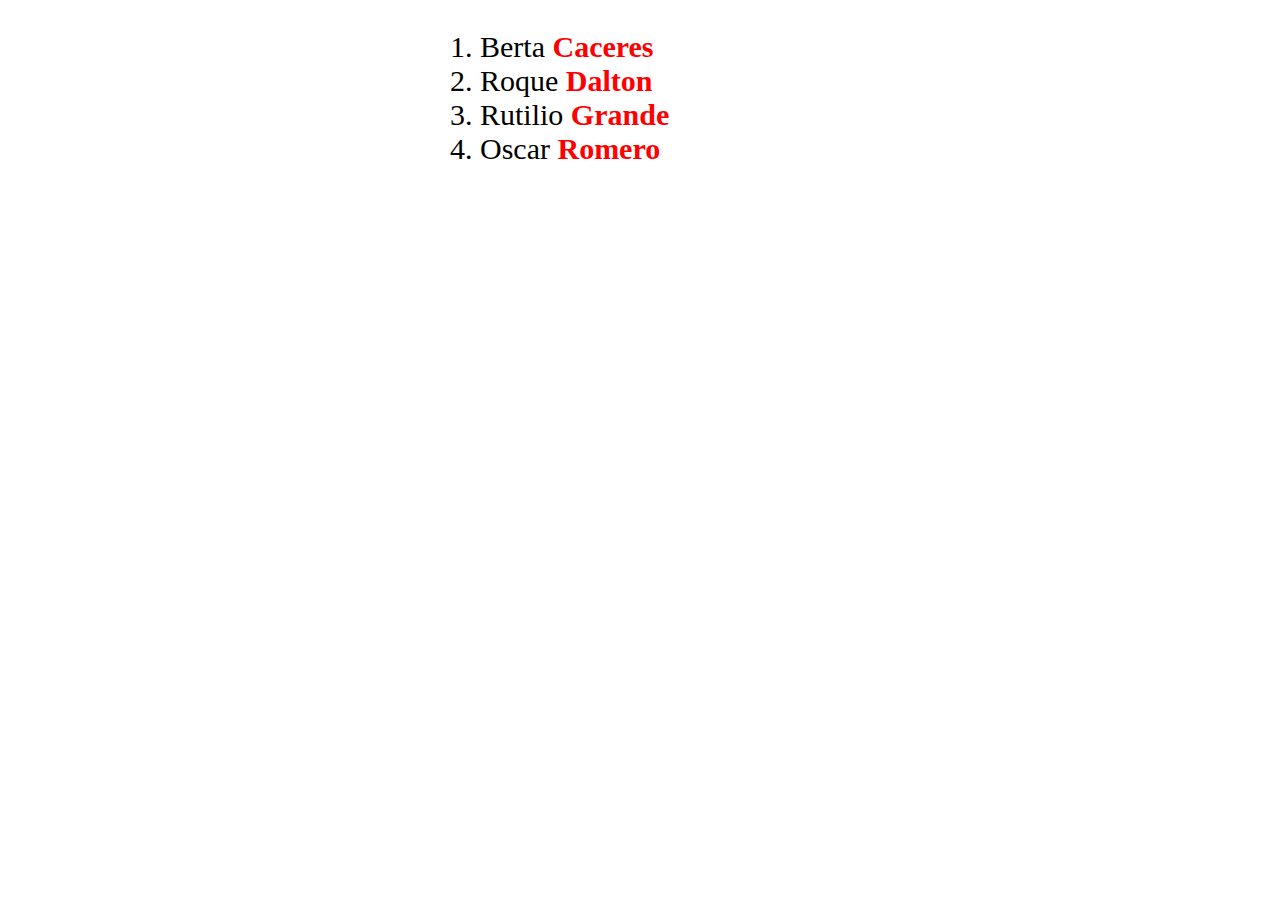
==== veryHard.html @ e4405418 "add files for first weekly challenge" ====
<!DOCTYPE html>
<html>
    <head>
        <title>Very Hard Challenge</title>
        <meta charset="UTF-8">
        <meta name="viewport" content="width=device-width, initial-scale=1">
        <link rel="stylesheet" type="text/css" href="style.css">
    </head>
    <body>
<div class="lastNames">
<ol>
    <script>
        
        // Get two names to compare (a and b)
        function compare (a,b) {
            
            //split the names as strings into arrays
            var aName = a.split(" ");
            var bName = b.split(" ");
            
            // get the last names by selecting
            // the last element in the name arrays
            // using array.length - 1 since full names
            // may also have a middle name or initial
            var aLastName = aName[aName.length - 1];
            var bLastName = bName[bName.length - 1];
            
            // compare the names and return either
            // a negative number, positive number
            // or zero.
            if (aLastName < bLastName) return -1;
            if (aLastName > bLastName) return 1;
            return 0;
        }
        
        // Now let's get the string of names
        var names = "Berta Caceres, Oscar Romero, Roque Dalton, Rutilio Grande"
        
        // and break them into an array
        var nameArray = names.split(", ");
        
        // and sort the array using our compare function
        nameArray.sort(compare);
        
        // and finally, let's see what we've got
        //document.write(nameArray);
        
        for(var i = 0; i < nameArray.length; i++) {
            var newArray = nameArray[i].split(" ");
            document.write(`<li>${newArray[0]}<span class="last"> ${newArray[1]} </span></li>`);
            
        }
        </script>
        </ol>
    </div>    
    </body>
</html>
---- style.css ----
/*LOGO STYLING-------------------------------------------------------------*/
#logo {
    background-color: yellow;
    height: 150px;
    width: 150px;
    border-radius: 50%;
    line-height: 10px;
    transition: width 1s;
  }
  #logo a {
      text-decoration: none;
      color: black;
  }
  #logo:hover {
    transform: scale(1.1);
  }
  
  #weekly-challenge {
    position: relative;
    text-align: center;
    padding: 45px 0;
    font-size: 18px;
    font-family: sans-serif;
    text-transform: uppercase;
    font-weight: 700;
    line-height: 25px;
    transform: rotate(350deg);
  }


/*NAVIGATION PAGE STYLES------------------------------------------------*/
.nav li {
    display: inline-block;
    margin-left: 110px;
    margin-top: 30px;
    font-size: 30px;
    text-transform: uppercase;
    background-clip: text;
    -webkit-background-clip:text;
  }
  .nav li a {
    text-decoration: none;
    font-family: sans-serif;
    font-weight: 900;
    color: black;
  }
  
  .nav li a:hover {
    color:rgba(0,0,0,0);
  }
  
  .dropdown {
    position: relative;
    display: inline-block;
  }
  
  .dropdown-content {
    display: none;
    position: absolute;
    
  }
  div.dropdown-content a {
    color: black;
    padding: 12px 16px;
    text-decoration: none;
    display: block;
    min-width: 80px;
    font-size: 16px;
    text-transform: lowercase;
    font-weight: 200;
  }
  div.dropdown-content a:hover {
    color: black;
    background-color: #f1f1f1;
    font-weight: 400;
  }
  
  .dropdown:hover .dropdown-content {
    display: block;
  }
  
  #veryEasy{
    background:linear-gradient(to right, #25aae1, #a9e6fc, #8abaff);
    background-clip: text;
    -webkit-background-clip:text;
    color:rgba(0,0,0,1);
    transition: color .2s ease-in-out;
    animation: rainbow 2s ease-in-out infinite;
    background-size: 200% 200%;
  }
  
  #easy {
    background:linear-gradient(to right, #3f86ed, #63d6ff, #1c79ff);
    background-clip: text;
    -webkit-background-clip:text;
    color:rgba(0,0,0,1);
    transition: color .2s ease-in-out;
    animation: rainbow 2s ease-in-out infinite;
    background-size: 200% 200%;
  }
  #medium {
     background:linear-gradient(to right, #3f86ed, #a9e6fc, #f5ce62, #ffb326);
    background-clip: text;
    -webkit-background-clip:text;
    color:rgba(0,0,0,1);
    transition: color .2s ease-in-out;
    animation: rainbow 2s ease-in-out infinite;
    background-size: 200% 200%;
    
  }
  #hard {
    background:linear-gradient(to right, #e43603, #f5ce62, #ffb326, #e43603);
    background-clip: text;
    -webkit-background-clip:text;
    color:rgba(0,0,0,1);
    transition: color .2s ease-in-out;
    animation: rainbow 2s ease-in-out infinite;
    background-size: 200% 200%;
  }
  #veryHard {
    background:linear-gradient(to right, #c70223, #f5ce62, #ff001e, #c70223);
    background-clip: text;
    -webkit-background-clip:text;
    color:rgba(0,0,0,1);
    transition: color .2s ease-in-out;
    animation: rainbow 2s ease-in-out infinite;
    background-size: 200% 200%;
  }
  
  @keyframes rainbow { 
    0%{background-position:left}
    50%{background-position:right}
    100%{background-position:left}
  }

/*RAINBOW LIST STYLES------------------------------------------*/
.rainbow {
    margin: 10px auto;
    max-width: 300px;
    font-size: 20px;
  }
  .rainbow li {
    margin: 5% 10%;
    text-align: center;
    width: 100%;
  
    padding: 10px 0 12px 12px;
    border-radius: 10px;
    display: list-item;
    list-style-type: disc;     
    list-style-position: inside;
    color: white;
  }
  .rainbow li:hover {
    transform: scale(1.2);
  }
  
  .red {
    background-color: #FFB1B0;
  }
  .red:hover {
    background-color: red;
  }
  .orange {
    background-color:#FFDFBE;
  }
  .orange:hover {
    background-color: orange;
  }
  .yellow {
    background-color: #ffffbf;
  }
  .yellow:hover {
    background-color: #ffea00;
  }
  .green{
    background-color: #B4F0A7;
  }
  .green:hover{
    background-color: #00ff48;
  }
  .blue {
    background-color: #A9D1F7;
  }
  .blue:hover {
    background-color: blue;
  }
  .indigo {
    background-color: #b48fcf;
  }
  .indigo:hover {
    background-color: #4b0082;
  }
  .violet{
    background-color: #CC99FF;
  }
  .violet:hover{
    background-color: #8a2be2;
  }
  /*FOOD GROUPS PAGE-----------------------------------------------------------*/
  .title {
    text-align: center;
  }
  #left {
    color: black;
    text-align: center;
    font-size: 25px;
    float: left;
    width: 49%;
    background: #f4f7f8;
    border-radius: 10px;
    padding: 5px;
    height: 350px;
    opacity: 0.5;
    background-repeat: no-repeat;
    background-size: cover;
    background-image: url("img/fruit.jpg");
  }
  
  #left:hover {
    opacity: 1;
    color: white;
  }
  
  #right {
    color: black;
    text-align: center;
    font-size: 25px;
    float: right;
    width: 49%;
    background: #f4f7f8;
    border-radius: 10px;
    padding: 5px;
    height: 350px;
    opacity: 0.5;
    background-repeat: no-repeat;
    background-size: cover;
    background-image: url("img/vegetables.jpg");
  }
  
  #right:hover {
    opacity: 1;
    color: white;
  }

/*FORM-------------------------------------------------------------------------*/
input[type=text], input[type=password], input[type=date], input[type=datetime], input[type=email], input[type=number], input[type=search], input[type=tel], input[type=time], input[type=url], textarea, select, button, .selectors {
    display: block;
  }
  
  input[type=text], input[type=password], input[type=date], input[type=datetime], input[type=email], input[type=number], input[type=search], input[type=tel], input[type=time], input[type=url], textarea {
    background: rgba(255, 255, 255, 0.1);
    border: none;
    font-size: 16px;
    height: auto;
    margin: 0;
    outline: 0;
    padding: 15px 10px;
    width: 95%;
    background-color: #e8eeef;
    color: #8a97a0;
    box-shadow: 0 1px 0 rgba(0, 0, 0, 0.03) inset;
    margin-bottom: 30px;
  }
  
  .select {
    margin: 10px 0;
  }
  
  select {
    margin: 10px;
    display: block;
    font-size: 15px;
    line-height: 1.3;
    padding: 0.6em 1.4em 0.5em 0.8em;
    width: 100%;
    max-width: 100%;
    box-sizing: border-box;
    margin: 0;
    border: 1px solid #aaa;
    box-shadow: 0 1px 0 1px rgba(0, 0, 0, 0.04);
    border-radius: 0.5em;
    -moz-appearance: none;
    -webkit-appearance: none;
    appearance: none;
    background-color: #e8eeef;
    background-repeat: no-repeat, repeat;
    background-position: right 0.7em top 50%, 0 0;
    background-size: 0.65em auto, 100%;
  }
  select:focus {
    outline: none;
  }
  
  form {
    max-width: 500px;
    margin: 10px auto;
    padding: 20px 20px;
    border-radius: 8px;
    background: #f4f7f8;
  }

  form:hover {
    transform: scale(1.02);
  }
  
  label {
    margin-bottom: 15px;
    font-family: "Nunito", sans-serif;
  }
  
  button {
    padding: 20px;
    width: 100%;
    margin: 5% auto;
    border-radius: 5px;
    border: none;
    font-size: 16px;
    background-color: #2bb673;
    color: #fff;
    
  }
  
  button:hover {
    box-shadow: 0 4px 15px 0 rgba(49, 196, 190, 0.75)
  }

/*JAVASCRIPT STYLING----------------------------------------------------------*/
.last {
    color: red;
    font-weight: bold;
  }
  .lastNames {
    max-width: 400px;
    margin: 10px auto;
    font-size: 30px;
  }
  .lastNames li:hover {
    font-size: 40px;
  }
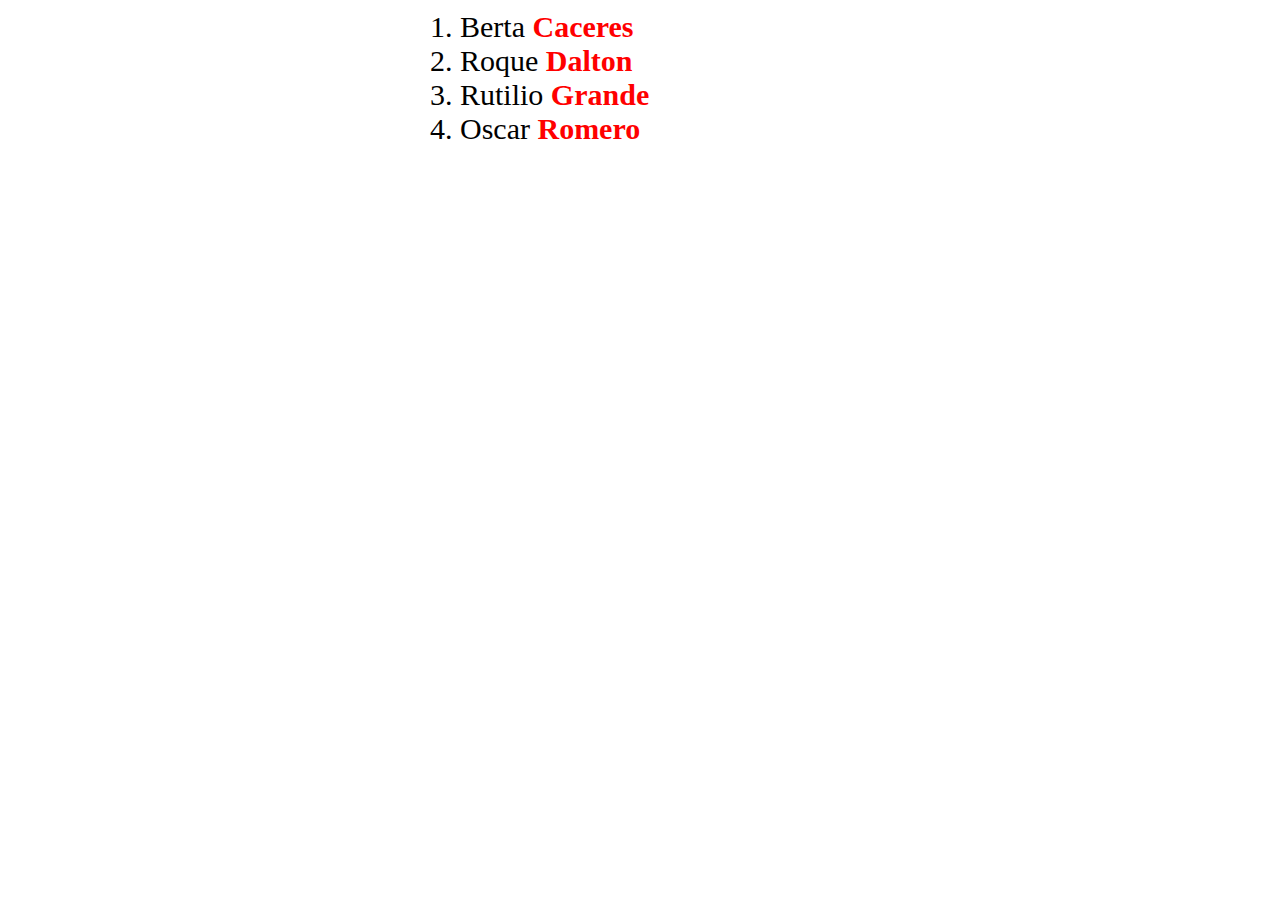
==== commit 12c2e523: "separate javascript from html, add script.js file" ====
--- a/veryHard.html
+++ b/veryHard.html
@@ -7,51 +7,9 @@
         <link rel="stylesheet" type="text/css" href="style.css">
     </head>
     <body>
-<div class="lastNames">
-<ol>
-    <script>
-        
-        // Get two names to compare (a and b)
-        function compare (a,b) {
-            
-            //split the names as strings into arrays
-            var aName = a.split(" ");
-            var bName = b.split(" ");
-            
-            // get the last names by selecting
-            // the last element in the name arrays
-            // using array.length - 1 since full names
-            // may also have a middle name or initial
-            var aLastName = aName[aName.length - 1];
-            var bLastName = bName[bName.length - 1];
-            
-            // compare the names and return either
-            // a negative number, positive number
-            // or zero.
-            if (aLastName < bLastName) return -1;
-            if (aLastName > bLastName) return 1;
-            return 0;
-        }
-        
-        // Now let's get the string of names
-        var names = "Berta Caceres, Oscar Romero, Roque Dalton, Rutilio Grande"
-        
-        // and break them into an array
-        var nameArray = names.split(", ");
-        
-        // and sort the array using our compare function
-        nameArray.sort(compare);
-        
-        // and finally, let's see what we've got
-        //document.write(nameArray);
-        
-        for(var i = 0; i < nameArray.length; i++) {
-            var newArray = nameArray[i].split(" ");
-            document.write(`<li>${newArray[0]}<span class="last"> ${newArray[1]} </span></li>`);
-            
-        }
-        </script>
-        </ol>
-    </div>    
+        <!--special thanks and credit to Rik Logtenberg for their tutorial on the subject http://hubrik.com/2015/11/16/sort-by-last-name-with-javascript/-->
+        <ol class="lastNames">
+            <script src="script.js"></script>
+        </ol>   
     </body>
 </html>